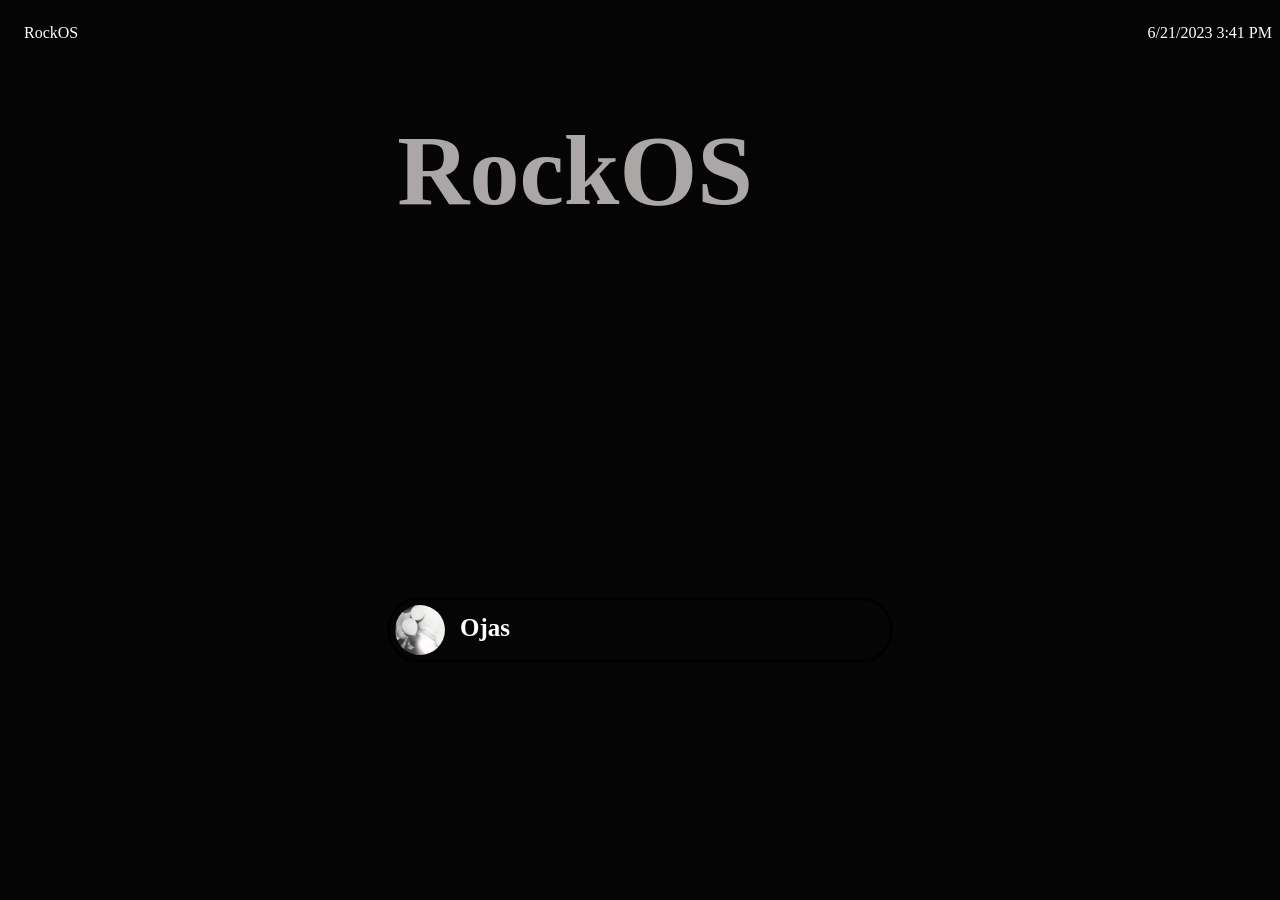
==== index.html @ f081d342 "Re-committing after last deletion of the index.html file due to a mistake" ====
<!DOCTYPE html>
    <html>
        <body  style="background-color: #050505;" >
                <div style="background-image: url(https://media.giphy.com/media/v1.Y2lkPTc5MGI3NjExNHQ4MTZ6ajd5ZHNzNXgxNGFsdWhzYWkwdHZvdmJwY3dqa3l6NXJwdCZlcD12MV9naWZzX3NlYXJjaCZjdD1n/l0IynNSckTdPUrBuw/giphy.gif); 
                background-size: cover; height: 80vh;">
                    <div style="position: absolute; width: 100%; display: flex; backdrop-filter: blur(20px); 
                        background-color: rgba(10, 10, 10, 0.25); color: #fff; justify-content: space-between;">
                        <p style="margin-left: 16px;">
                        RockOS
                        </p>
                        <p style="margin-right: 16px;">
                        6/21/2023 3:41 PM
                        </p>
                    </div>

                    <div style= "display: flex; top: 50%; left: 50%; transform: translate(30%, 70%);">
                        <h1 style="font-size: 100px; margin: 10px; color: rgb(172, 167, 167); "> RockOS </h1>
                    </div>

                    <div style="position: absolute; top: 70%; left: 50%; transform: translate(-50%, -50%);
                        border: solid; border-radius: 50px; width: 500px; height: 60px">
                        <div style="display: flex;">
                            <img style="width: 50px; height: 50px; border-radius: 100%; object-fit: cover; padding: 5px" src= "wp6254837-the-weeknd-computer-wallpapers.jpg" />
                            <h1 style="font-size: 25px; color: #fff ; margin: 10px; padding-top: 4px;">Ojas</h1>
                        </div>
                        <a href="https://www.instagram.com/starthackclub/">

                    </div>  
                </div>
        </body>
    </html>
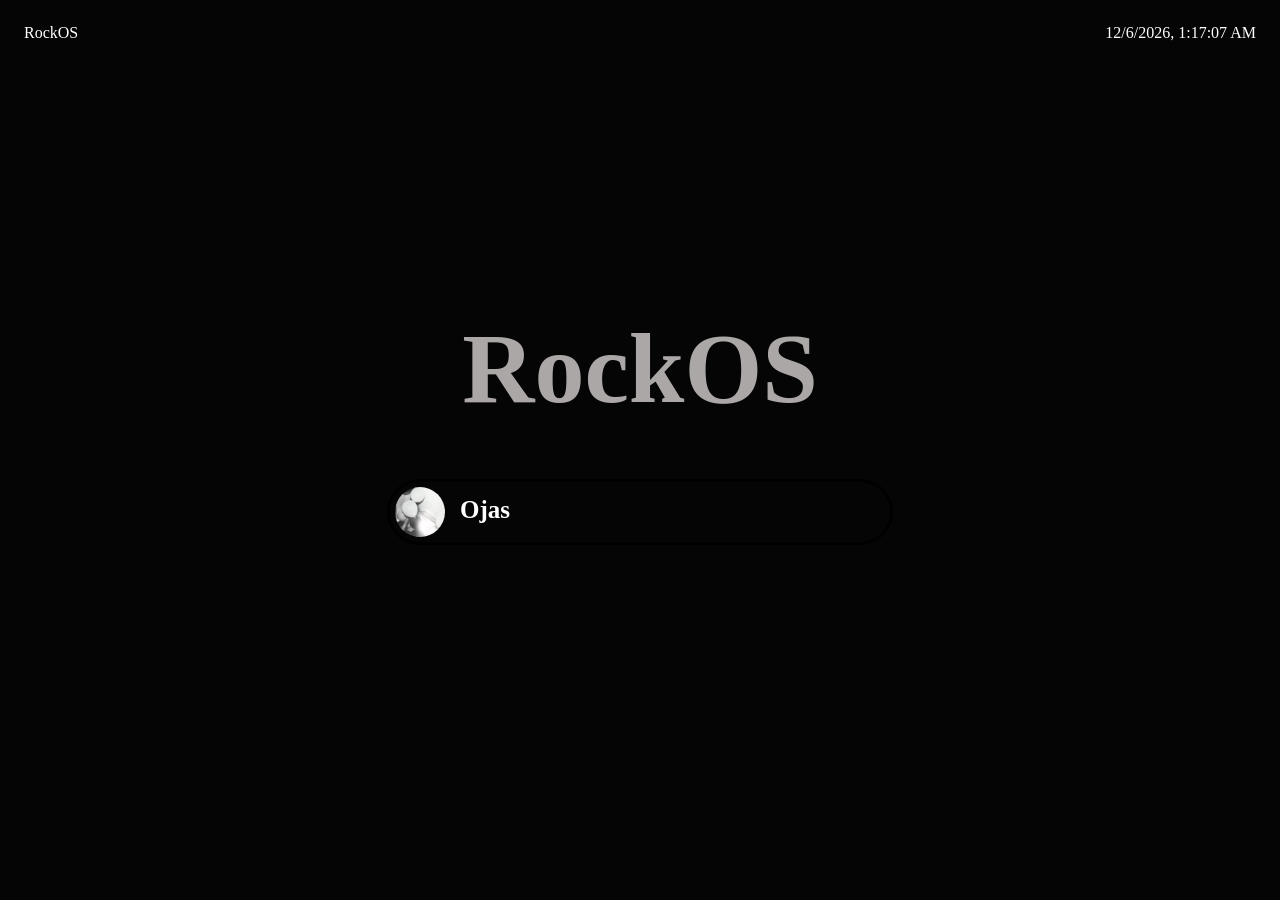
==== commit dab8bae6: "Enabled the "nametag" to be dragable. Fixed allignments. Used copilot to find bugsin allignments." ====
--- a/index.html
+++ b/index.html
@@ -1,32 +1,40 @@
 <!DOCTYPE html>
     <html>
-        <body  style="background-color: #050505;" >
-                <div style="background-image: url(https://media.giphy.com/media/v1.Y2lkPTc5MGI3NjExNHQ4MTZ6ajd5ZHNzNXgxNGFsdWhzYWkwdHZvdmJwY3dqa3l6NXJwdCZlcD12MV9naWZzX3NlYXJjaCZjdD1n/l0IynNSckTdPUrBuw/giphy.gif); 
-                background-size: cover; height: 80vh;">
-                    <div style="position: absolute; width: 100%; display: flex; backdrop-filter: blur(20px); 
+        <body style="background-color: #050505; max-width: 100%; overflow-x: hidden;">
+            <div style="position: relative; background-image: url(https://media.giphy.com/media/v1.Y2lkPTc5MGI3NjExNHQ4MTZ6ajd5ZHNzNXgxNGFsdWhzYWkwdHZvdmJwY3dqa3l6NXJwdCZlcD12MV9naWZzX3NlYXJjaCZjdD1n/l0IynNSckTdPUrBuw/giphy.gif); 
+            background-size: cover; height: 80vh;">
+
+                <div style="position: absolute; top: 0; left: 0; width: 100%; display: flex; backdrop-filter: blur(20px); 
                         background-color: rgba(10, 10, 10, 0.25); color: #fff; justify-content: space-between;">
                         <p style="margin-left: 16px;">
                         RockOS
                         </p>
-                        <p style="margin-right: 16px;">
-                        6/21/2023 3:41 PM
+                        <p id="timeElement"
+                        style="margin-right: 16px;">
+                        6/21/2023 Time
                         </p>
                     </div>
 
-                    <div style= "display: flex; top: 50%; left: 50%; transform: translate(30%, 70%);">
-                        <h1 style="font-size: 100px; margin: 10px; color: rgb(172, 167, 167); "> RockOS </h1>
+                    <div style="position: absolute; display: flex; top: 50%; left: 50%; transform: translate(-50%, -50%);">
+                        <h1 style="font-size: 100px; margin: 10px; color: rgb(172, 167, 167); "> 
+                            RockOS 
+                        </h1>
                     </div>
 
-                    <div style="position: absolute; top: 70%; left: 50%; transform: translate(-50%, -50%);
+                    <div id="nametag" style="position: absolute; top: 70%; left: 50%; transform: translate(-50%, -50%);
                         border: solid; border-radius: 50px; width: 500px; height: 60px">
-                        <div style="display: flex;">
-                            <img style="width: 50px; height: 50px; border-radius: 100%; object-fit: cover; padding: 5px" src= "wp6254837-the-weeknd-computer-wallpapers.jpg" />
-                            <h1 style="font-size: 25px; color: #fff ; margin: 10px; padding-top: 4px;">Ojas</h1>
+                        <div id="nametagheader" style="display: flex;">
+                            <img style="width: 50px; height: 50px; border-radius: 100%; object-fit: cover; padding: 5px"
+                                 src="wp6254837-the-weeknd-computer-wallpapers.jpg" />
+                            <h1 style="font-size: 25px; color: #fff ; margin: 10px; padding-top: 4px;"> 
+                                Ojas 
+                            </h1>
                         </div>
-                        <a href="https://www.instagram.com/starthackclub/">
 
-                    </div>  
+                    </div>
+                     
                 </div>
+                <script src="script.js"></script>
         </body>
     </html>
       
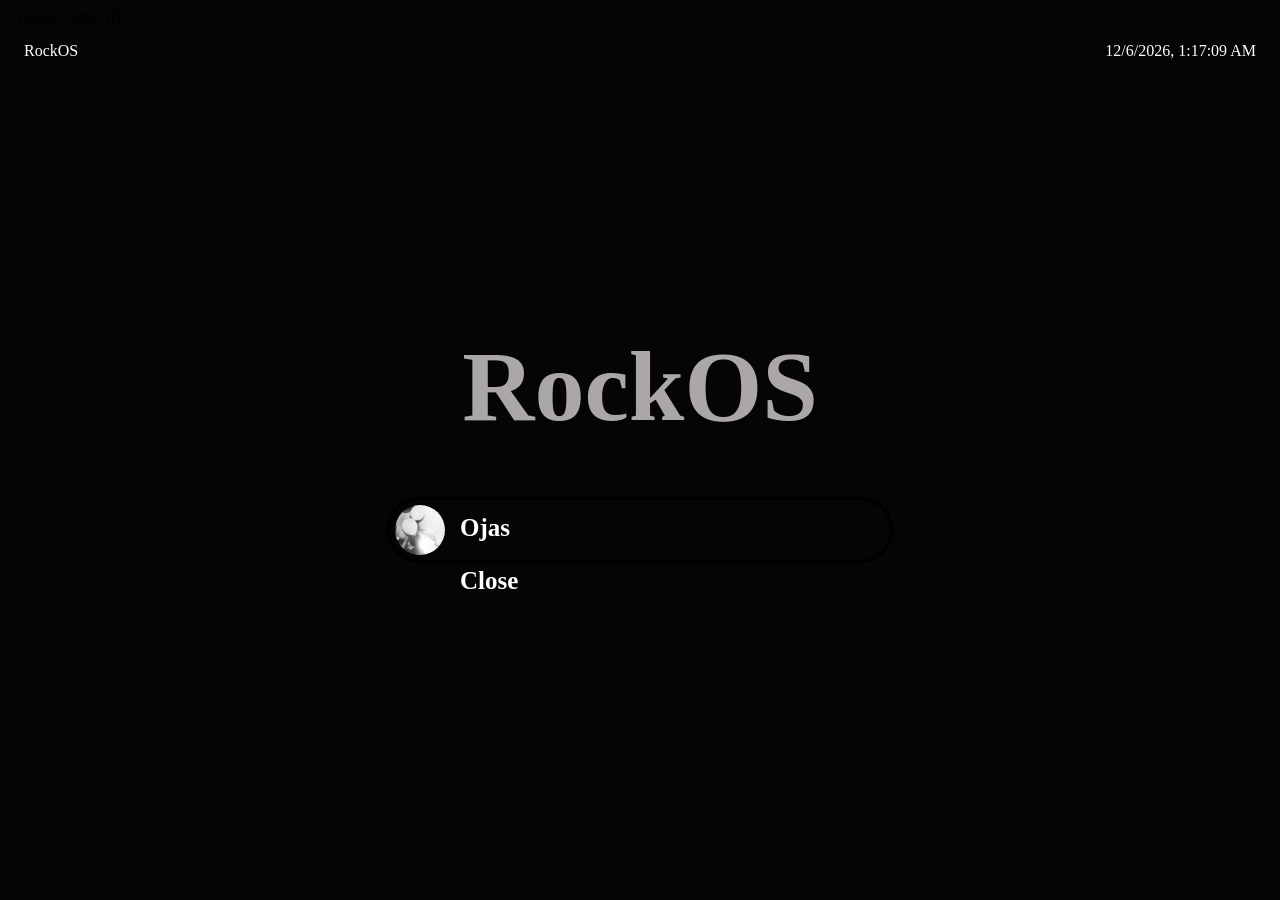
==== commit a55a665f: "Added stylesheet.css and OS.html- for the original window. Created a tab with two logos." ====
--- a/index.html
+++ b/index.html
@@ -1,10 +1,13 @@
 <!DOCTYPE html>
     <html>
         <body style="background-color: #050505; max-width: 100%; overflow-x: hidden;">
-            <div style="position: relative; background-image: url(https://media.giphy.com/media/v1.Y2lkPTc5MGI3NjExNHQ4MTZ6ajd5ZHNzNXgxNGFsdWhzYWkwdHZvdmJwY3dqa3l6NXJwdCZlcD12MV9naWZzX3NlYXJjaCZjdD1n/l0IynNSckTdPUrBuw/giphy.gif); 
+
+             //Background GIF
+            <div id="homegif" style="position: relative; background-image: url(https://media.giphy.com/media/v1.Y2lkPTc5MGI3NjExNHQ4MTZ6ajd5ZHNzNXgxNGFsdWhzYWkwdHZvdmJwY3dqa3l6NXJwdCZlcD12MV9naWZzX3NlYXJjaCZjdD1n/l0IynNSckTdPUrBuw/giphy.gif); 
             background-size: cover; height: 80vh;">
 
-                <div style="position: absolute; top: 0; left: 0; width: 100%; display: flex; backdrop-filter: blur(20px); 
+                 //TAB
+                <div id="tab" style="position: absolute; top: 0; left: 0; width: 100%; display: flex; backdrop-filter: blur(20px); 
                         background-color: rgba(10, 10, 10, 0.25); color: #fff; justify-content: space-between;">
                         <p style="margin-left: 16px;">
                         RockOS
@@ -15,24 +18,30 @@
                         </p>
                     </div>
 
-                    <div style="position: absolute; display: flex; top: 50%; left: 50%; transform: translate(-50%, -50%);">
-                        <h1 style="font-size: 100px; margin: 10px; color: rgb(172, 167, 167); "> 
+                     //Heading
+                    <div id= "heading" style="position: absolute; display: flex; top: 50%; left: 50%; transform: translate(-50%, -50%);">
+                        <h1 style="font-size: 100px; margin: 10px; color: rgb(172, 167, 167); 
+                            cursor: pointer" > 
                             RockOS 
                         </h1>
                     </div>
 
-                    <div id="nametag" style="position: absolute; top: 70%; left: 50%; transform: translate(-50%, -50%);
+                     
+
+                    //Name-tag(movable)
+                    <div id="nametag" style="display: flex; position: absolute; top: 70%; left: 50%; transform: translate(-50%, -50%);
                         border: solid; border-radius: 50px; width: 500px; height: 60px">
-                        <div id="nametagheader" style="display: flex;">
-                            <img style="width: 50px; height: 50px; border-radius: 100%; object-fit: cover; padding: 5px"
-                                 src="wp6254837-the-weeknd-computer-wallpapers.jpg" />
-                            <h1 style="font-size: 25px; color: #fff ; margin: 10px; padding-top: 4px;"> 
-                                Ojas 
-                            </h1>
-                        </div>
 
-                    </div>
-                     
+                        <img style="width: 50px; height: 50px; border-radius: 100%; object-fit: cover; padding: 5px"
+                         src="wp6254837-the-weeknd-computer-wallpapers.jpg" />
+
+                        <h1 style="font-size: 25px; color: #fff ; margin: 10px; padding-top: 4px;"> 
+                        Ojas 
+
+                        <p style="cursor: pointer" id="welcomeclose"> Close </p> 
+                        </h1>
+
+                    </div>                     
                 </div>
                 <script src="script.js"></script>
         </body>
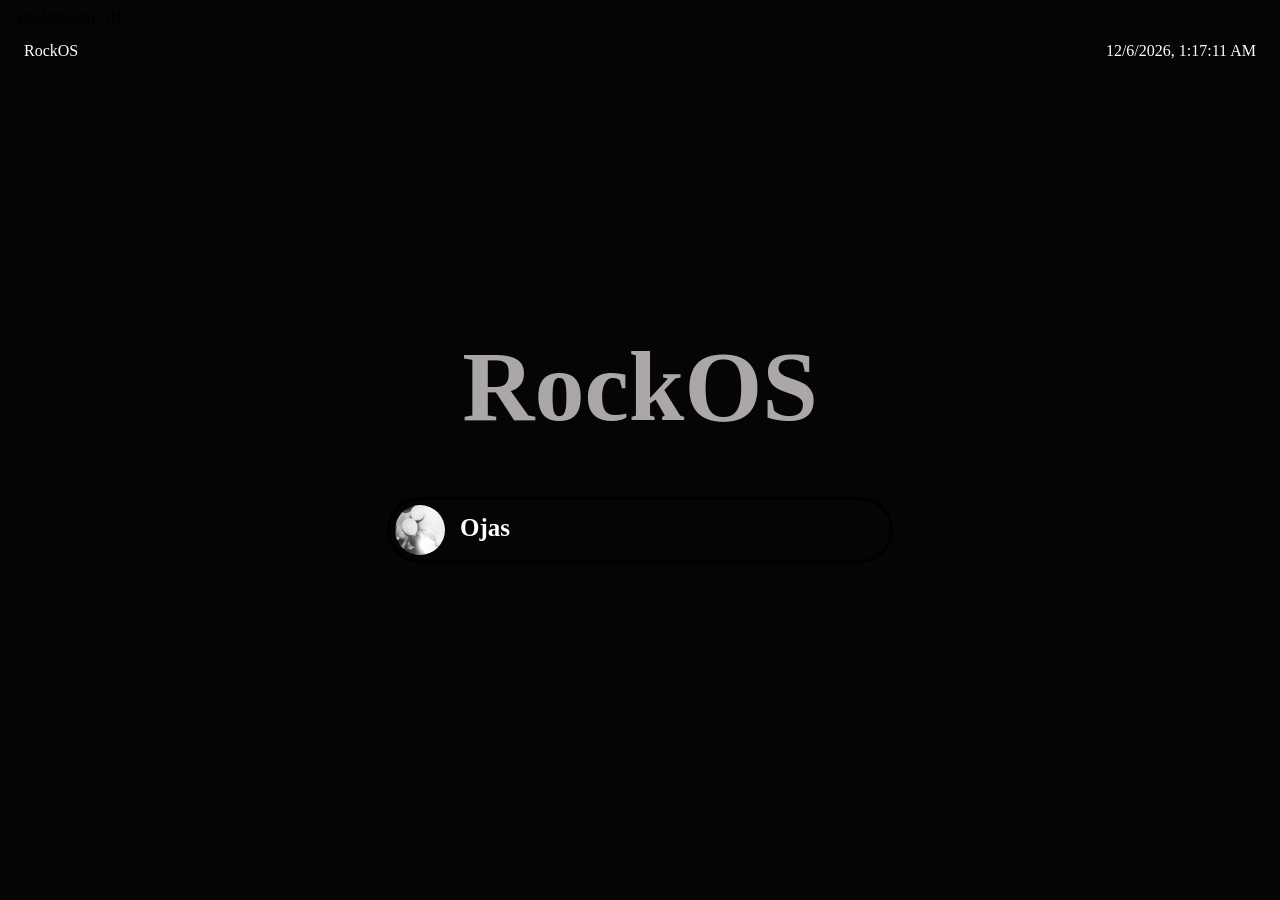
==== commit 4e25d784: "Created a simple  search bar (UI only). Created and migrated pictures to "Media" folder." ====
--- a/index.html
+++ b/index.html
@@ -21,7 +21,7 @@
                      //Heading
                     <div id= "heading" style="position: absolute; display: flex; top: 50%; left: 50%; transform: translate(-50%, -50%);">
                         <h1 style="font-size: 100px; margin: 10px; color: rgb(172, 167, 167); 
-                            cursor: pointer" > 
+                            cursor: pointer" >
                             RockOS 
                         </h1>
                     </div>
@@ -33,12 +33,10 @@
                         border: solid; border-radius: 50px; width: 500px; height: 60px">
 
                         <img style="width: 50px; height: 50px; border-radius: 100%; object-fit: cover; padding: 5px"
-                         src="wp6254837-the-weeknd-computer-wallpapers.jpg" />
+                         src="Media\wp6254837-the-weeknd-computer-wallpapers.jpg" />
 
                         <h1 style="font-size: 25px; color: #fff ; margin: 10px; padding-top: 4px;"> 
                         Ojas 
-
-                        <p style="cursor: pointer" id="welcomeclose"> Close </p> 
                         </h1>
 
                     </div>                     
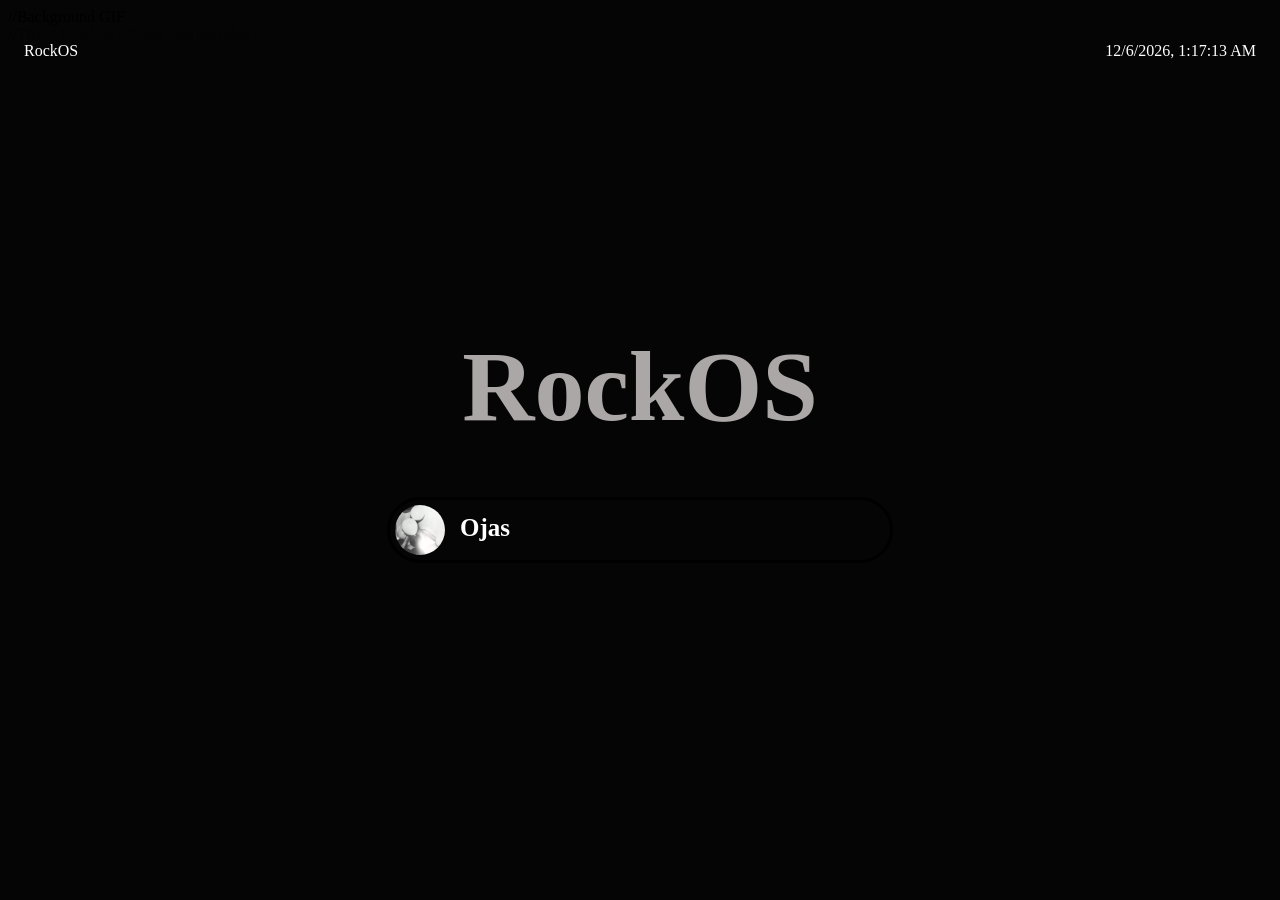
==== commit 4d13e181: "Started working on the first app- Notes 1. Implemented a draggable notes window with open/close func" ====
--- a/index.html
+++ b/index.html
@@ -36,7 +36,7 @@
                          src="Media\wp6254837-the-weeknd-computer-wallpapers.jpg" />
 
                         <h1 style="font-size: 25px; color: #fff ; margin: 10px; padding-top: 4px;"> 
-                        Ojas 
+                        Ojas
                         </h1>
 
                     </div>                     
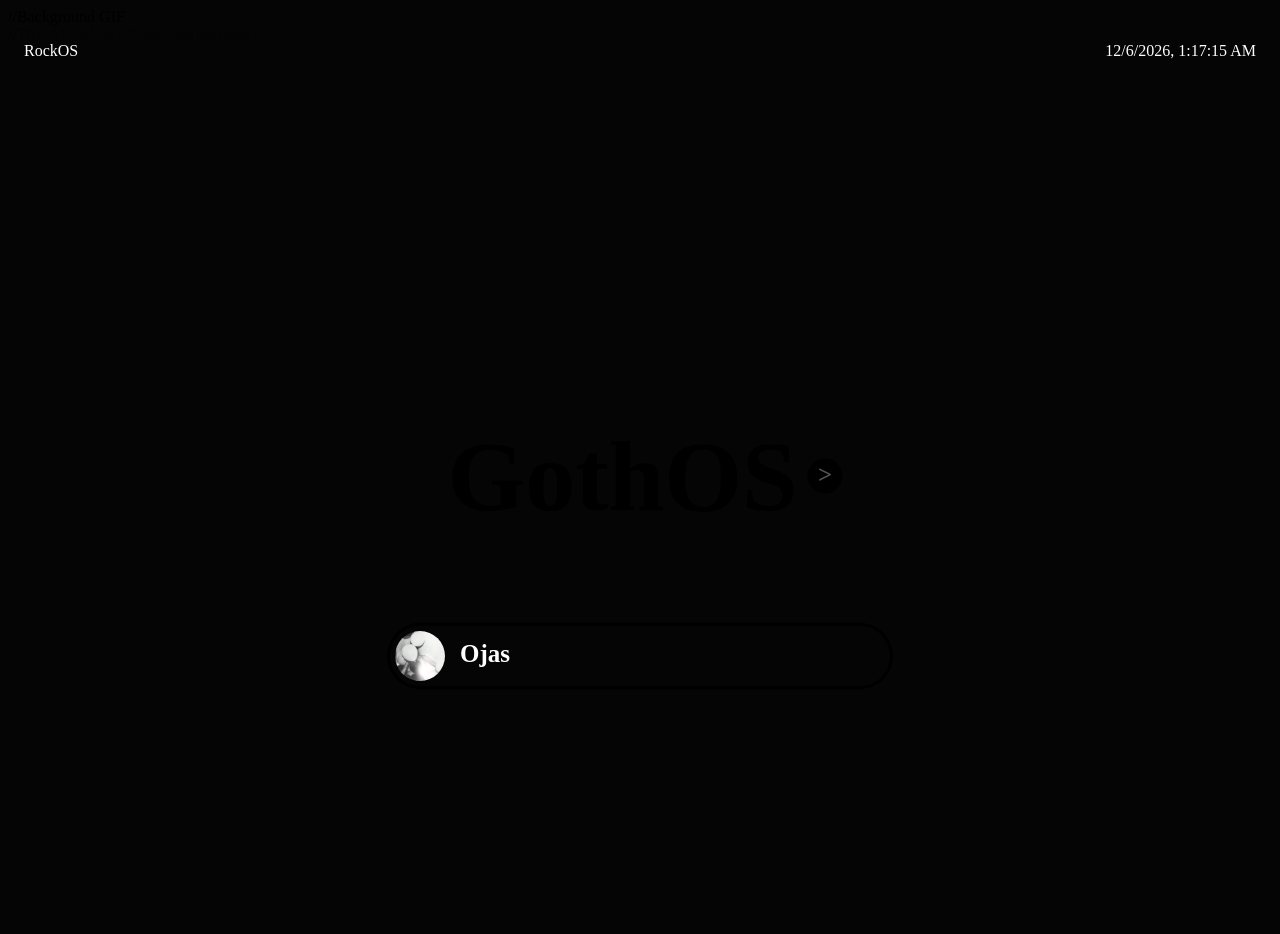
==== commit ffc97271: "Visual changes in index.html Changed the project name from RockOS to GothOS. Changed Heading and col" ====
--- a/index.html
+++ b/index.html
@@ -1,10 +1,10 @@
 <!DOCTYPE html>
     <html>
-        <body style="background-color: #050505; max-width: 100%; overflow-x: hidden;">
+        <body style="background-color: #050505; max-width: 100%; overflow-x: hidden; overflow-y: hidden;">
 
              //Background GIF
-            <div id="homegif" style="position: relative; background-image: url(https://media.giphy.com/media/v1.Y2lkPTc5MGI3NjExNHQ4MTZ6ajd5ZHNzNXgxNGFsdWhzYWkwdHZvdmJwY3dqa3l6NXJwdCZlcD12MV9naWZzX3NlYXJjaCZjdD1n/l0IynNSckTdPUrBuw/giphy.gif); 
-            background-size: cover; height: 80vh;">
+            <div id="homegif" style="position: relative; background-image: url(https://media.giphy.com/media/v1.Y2lkPWVjZjA1ZTQ3cXVtcjd5bmE3OXJtM3p5bWwyeXh5dHNycWVqYjhjbGh1eGVtcDB0ZSZlcD12MV9naWZzX3NlYXJjaCZjdD1n/z9KSVNBAJ5VqNMUdYK/giphy.gif); 
+            background-size: cover; height: 100vh; background-position: 50%;">
 
                  //TAB
                 <div id="tab" style="position: absolute; top: 0; left: 0; width: 100%; display: flex; backdrop-filter: blur(20px); 
@@ -19,11 +19,13 @@
                     </div>
 
                      //Heading
-                    <div id= "heading" style="position: absolute; display: flex; top: 50%; left: 50%; transform: translate(-50%, -50%);">
-                        <h1 style="font-size: 100px; margin: 10px; color: rgb(172, 167, 167); 
+                    <div id= "heading" style="position: absolute; display: flex; top: 50%; left: 50%; transform: translate(-50%, -50%); align-items: center;">
+                        <h1 style="font-size: 100px; margin: 10px; color: rgb(0, 0, 0); 
                             cursor: pointer" >
-                            RockOS 
+                            GothOS 
                         </h1>
+                        <h1 style="color: rgb(83, 83, 83) ;background-color: rgb(0, 0, 0);border-radius: 100%;
+                         width: 35px; height: 35px; cursor: pointer; text-align: center; font-size: 25px; line-height: 130%;"> > </h1>
                     </div>
 
                      
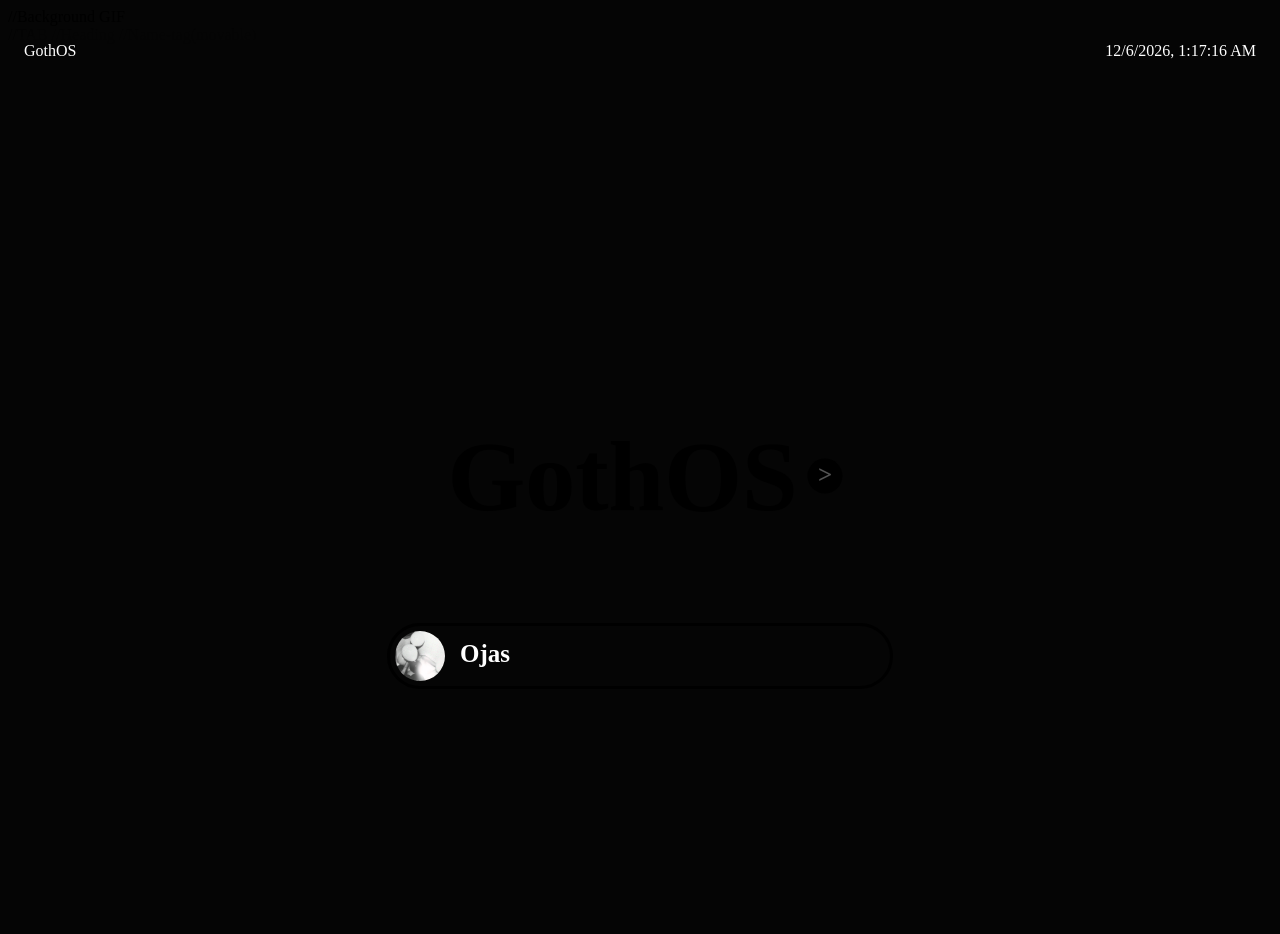
==== commit fac66486: "Add a music-playing popup when playing/ changing tracks. Bug fixes on logo initialisation." ====
--- a/index.html
+++ b/index.html
@@ -10,7 +10,7 @@
                 <div id="tab" style="position: absolute; top: 0; left: 0; width: 100%; display: flex; backdrop-filter: blur(20px); 
                         background-color: rgba(10, 10, 10, 0.25); color: #fff; justify-content: space-between;">
                         <p style="margin-left: 16px;">
-                        RockOS
+                        GothOS
                         </p>
                         <p id="timeElement"
                         style="margin-right: 16px;">
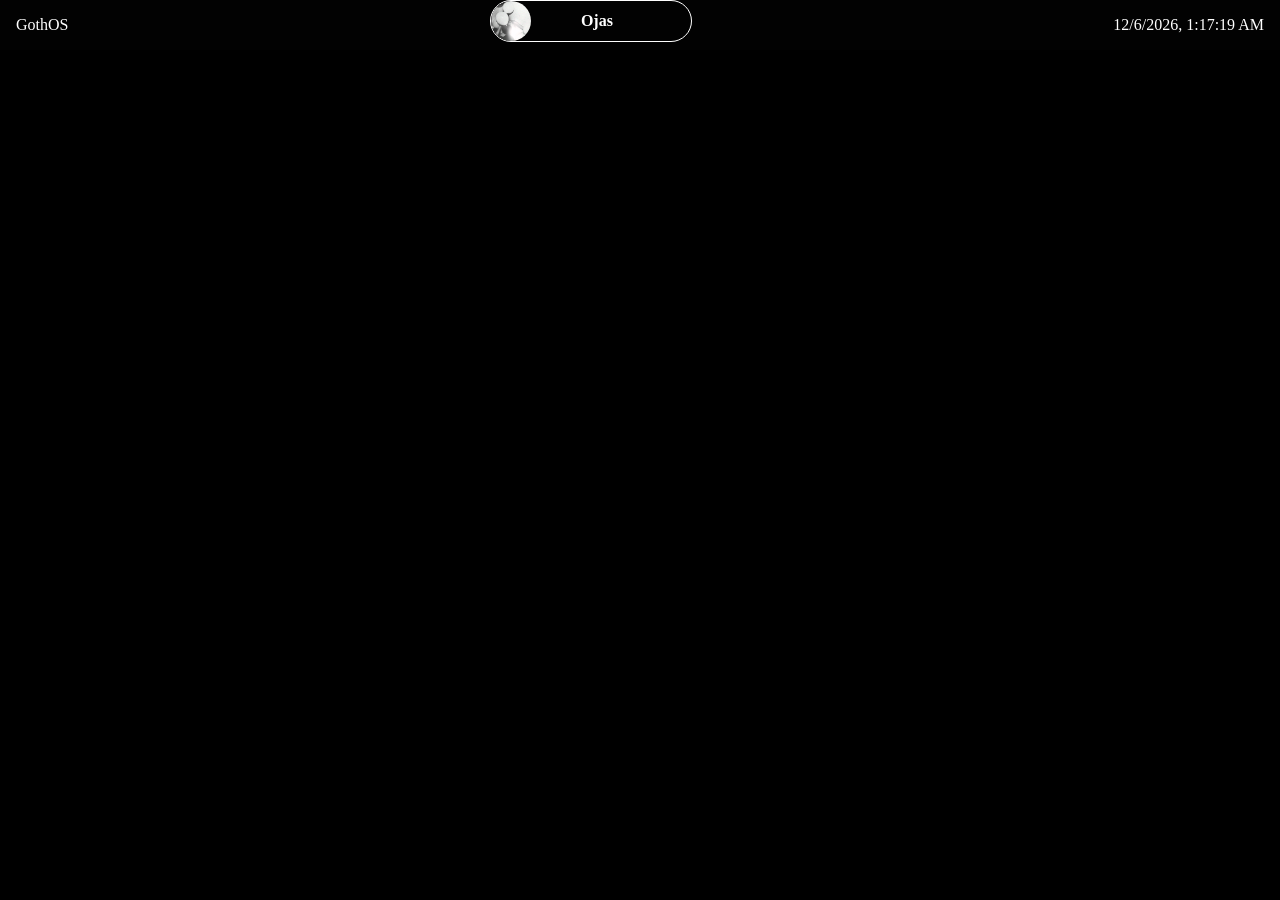
==== commit fb465d51: "Refactor index.html structure and update video background; modify script.js to handle home screen cl" ====
--- a/index.html
+++ b/index.html
@@ -1,49 +1,72 @@
 <!DOCTYPE html>
-    <html>
-        <body style="background-color: #050505; max-width: 100%; overflow-x: hidden; overflow-y: hidden;">
+<html lang="en">
+    <head>
+        <meta charset="UTF-8">
+        <meta name="viewport" content="width=device-width, initial-scale=1">
+        <title>GothOS</title>
+        <style>
+            body {
+                margin: 0;
+                background-color: #050505;
+                overflow: hidden;
+            }
 
-             //Background GIF
-            <div id="homegif" style="position: relative; background-image: url(https://media.giphy.com/media/v1.Y2lkPWVjZjA1ZTQ3cXVtcjd5bmE3OXJtM3p5bWwyeXh5dHNycWVqYjhjbGh1eGVtcDB0ZSZlcD12MV9naWZzX3NlYXJjaCZjdD1n/z9KSVNBAJ5VqNMUdYK/giphy.gif); 
-            background-size: cover; height: 100vh; background-position: 50%;">
+            #home-screen {
+                position: relative;
+                height: 100vh;
+                overflow: hidden;
+                isolation: isolate;
+            }
 
-                 //TAB
+            #homegif {
+                position: absolute;
+                inset: 0;
+                width: 100%;
+                height: 100%;
+                object-fit: cover;
+                object-position: center;
+                z-index: 0;
+            }
+
+            #tab,
+            #heading,
+            #nametag {
+                z-index: 1;
+            }
+        </style>
+    </head>
+    <body style="background-color: #000;">
+        <div id="home-screen">
+            <video id="homegif" autoplay loop muted playsinline aria-hidden="true" style="object-fit: scale-down;">
+                <source src="Media/garden-goth-visit.mp4" type="video/mp4">
+                Your browser does not support the video tag.
+            </video>
+
+                //TAB
                 <div id="tab" style="position: absolute; top: 0; left: 0; width: 100%; display: flex; backdrop-filter: blur(20px); 
                         background-color: rgba(10, 10, 10, 0.25); color: #fff; justify-content: space-between;">
                         <p style="margin-left: 16px;">
                         GothOS
                         </p>
+
+                        <div id="nametag" style="display: flex; position: relative;
+                            border: solid; border-width: 1px; border-radius: 50px; width: 200px; height: 40px ; align-items: center;">
+
+                            <img style="width: 40px; height: 40px; border-radius: 100%; object-fit: cover; "
+                            src="Media\wp6254837-the-weeknd-computer-wallpapers.jpg" />
+
+                            <h1 style="font-size: 16px; color: #fff ; margin-left: 50px; text-align: center;"> 
+                            Ojas 
+                            </h1>
+
+                        </div>   
                         <p id="timeElement"
                         style="margin-right: 16px;">
-                        6/21/2023 Time
+                        --/--/---- Time
                         </p>
-                    </div>
-
-                     //Heading
-                    <div id= "heading" style="position: absolute; display: flex; top: 50%; left: 50%; transform: translate(-50%, -50%); align-items: center;">
-                        <h1 style="font-size: 100px; margin: 10px; color: rgb(0, 0, 0); 
-                            cursor: pointer" >
-                            GothOS 
-                        </h1>
-                        <h1 style="color: rgb(83, 83, 83) ;background-color: rgb(0, 0, 0);border-radius: 100%;
-                         width: 35px; height: 35px; cursor: pointer; text-align: center; font-size: 25px; line-height: 130%;"> > </h1>
-                    </div>
-
-                     
-
-                    //Name-tag(movable)
-                    <div id="nametag" style="display: flex; position: absolute; top: 70%; left: 50%; transform: translate(-50%, -50%);
-                        border: solid; border-radius: 50px; width: 500px; height: 60px">
-
-                        <img style="width: 50px; height: 50px; border-radius: 100%; object-fit: cover; padding: 5px"
-                         src="Media\wp6254837-the-weeknd-computer-wallpapers.jpg" />
-
-                        <h1 style="font-size: 25px; color: #fff ; margin: 10px; padding-top: 4px;"> 
-                        Ojas
-                        </h1>
-
-                    </div>                     
-                </div>
-                <script src="script.js"></script>
-        </body>
-    </html>
+                    </div>                  
+        </div>
+        <script src="script.js"></script>
+    </body>
+</html>
       
